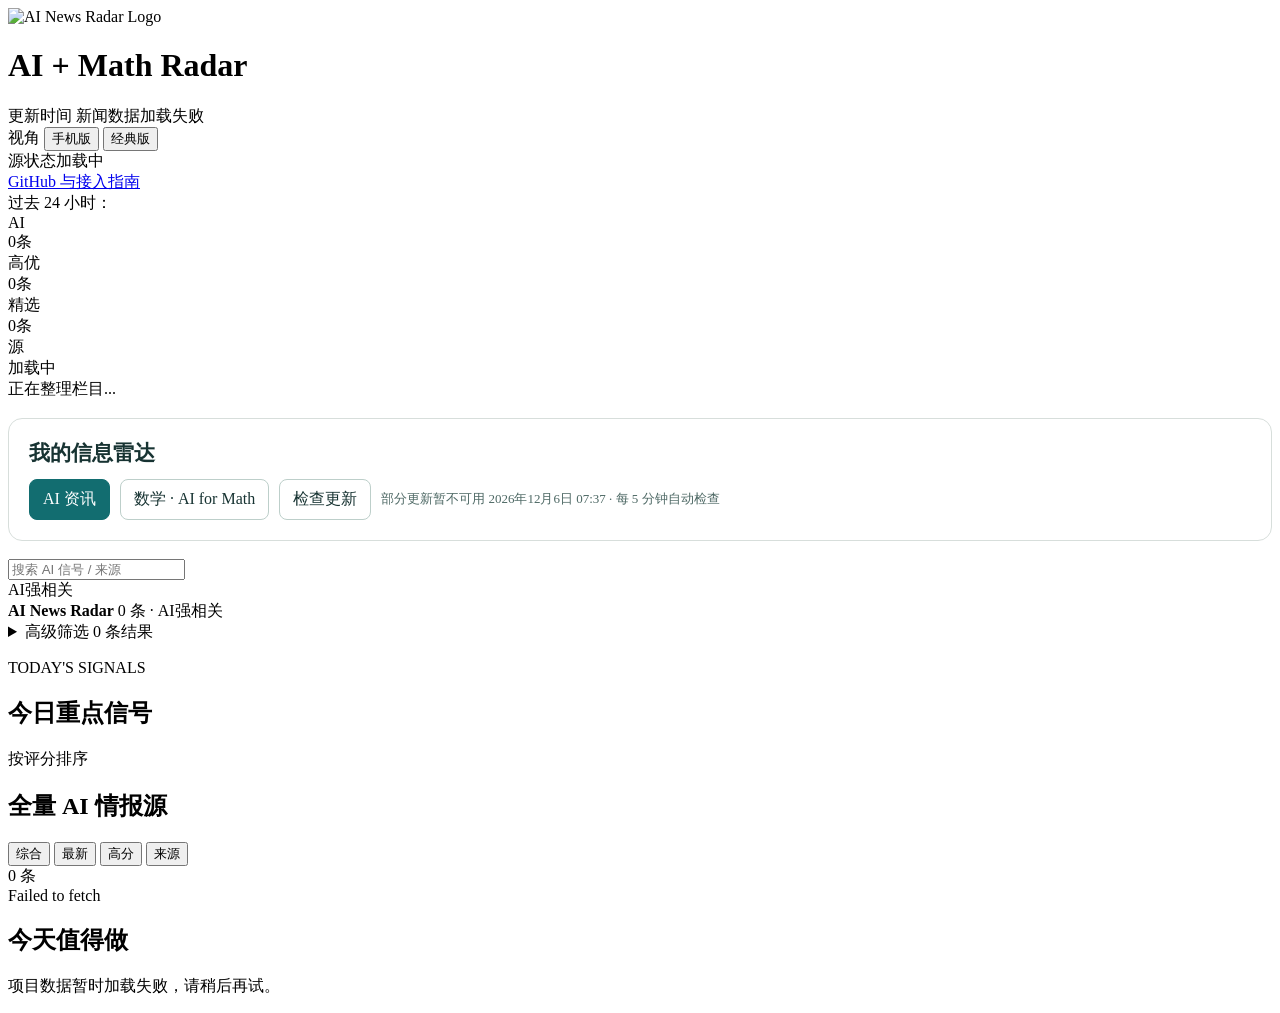
==== classic/index.html @ f4affa80 "Configure personal AI and mathematics radar with independent collection and Pages deployment" ====
<!doctype html>
<html lang="zh-CN" data-radar-view="classic">
  <head>
    <meta charset="UTF-8" />
    <meta name="viewport" content="width=device-width, initial-scale=1.0" />
    <base href="../" />
    <script src="./assets/personal-config.js?v=20261018"></script>
    <link rel="stylesheet" href="./assets/personal.css?v=20261018" />
    <title>我的信息雷达｜AI 与数学</title>
    <meta
      name="description"
      content="自动整理过去 24 小时值得看的 AI、模型和开发者工具更新；伯乐Skill（Scout Skill）帮你从一堆信源里选出千里马。"
    />
    <link rel="canonical" href="https://news.learnprompt.pro/classic/" />
    <meta property="og:title" content="AI News Radar｜24 小时 AI 更新雷达" />
    <meta
      property="og:description"
      content="自动整理过去 24 小时值得看的 AI、模型和开发者工具更新；伯乐Skill（Scout Skill）帮你从一堆信源里选出千里马。"
    />
    <meta property="og:type" content="website" />
    <meta property="og:url" content="https://news.learnprompt.pro/classic/" />
    <meta property="og:site_name" content="AI News Radar" />
    <meta property="og:image" content="https://news.learnprompt.pro/assets/og.png" />
    <meta property="og:image:width" content="1200" />
    <meta property="og:image:height" content="630" />
    <meta property="og:image:alt" content="AI News Radar 24 小时 AI 更新雷达" />
    <meta name="application-name" content="AI News Radar" />
    <meta name="theme-color" content="#f6f6f2" />
    <meta name="mobile-web-app-capable" content="yes" />
    <meta name="apple-mobile-web-app-title" content="AI News Radar" />
    <meta name="apple-mobile-web-app-capable" content="yes" />
    <meta name="apple-mobile-web-app-status-bar-style" content="default" />
    <meta name="twitter:card" content="summary_large_image" />
    <meta name="twitter:title" content="AI News Radar｜24 小时 AI 更新雷达" />
    <meta
      name="twitter:description"
      content="自动整理过去 24 小时值得看的 AI、模型和开发者工具更新；伯乐Skill（Scout Skill）帮你从一堆信源里选出千里马。"
    />
    <meta name="twitter:image" content="https://news.learnprompt.pro/assets/og.png" />
    <link rel="icon" href="./assets/logo.svg" type="image/svg+xml" />
    <link rel="icon" href="./assets/icons/favicon-32.png" sizes="32x32" type="image/png" />
    <link rel="apple-touch-icon" href="./assets/icons/apple-touch-icon.png" sizes="180x180" />
    <link rel="manifest" href="./site.webmanifest" />
    <script src="./assets/view-mode.js?v=dual-view-0713c" data-root="../"></script>
    <link rel="stylesheet" href="./classic/assets/styles.css?v=today-projects-1009a" />
    <link rel="stylesheet" href="./assets/view-switch.css?v=dual-view-0713b" />
    <link rel="stylesheet" href="./assets/service-status.css?v=20260909" />
  </head>
  <body>
    <main class="shell">
      <header class="hero">
        <div class="hero-main">
          <div class="hero-headline">
            <img class="hero-logo" src="./assets/logo.svg" alt="AI News Radar Logo" />
            <div>
              <h1>AI + Math Radar</h1>
              <div class="hero-updated hero-view-row">
                <span class="updated-label">更新时间</span>
                <span class="updated" id="updatedAt">加载中...</span>
                <div class="view-switch" role="group" aria-label="视角切换">
                  <span class="view-switch-label">视角</span>
                  <button class="view-switch-btn" type="button" data-radar-view-target="mobile">手机版</button>
                  <button class="view-switch-btn" type="button" data-radar-view-target="classic">经典版</button>
                </div>
              </div>
            </div>
          </div>
        </div>
        <div class="hero-meta">
          <span class="source-status-pill" id="sourceStatusPill">源状态加载中</span>
          <div class="hero-links" aria-label="项目入口">
            <a
              class="hero-link"
              href="https://github.com/fgyuuang/ai-news-radar"
              target="_blank"
              rel="noopener noreferrer"
            >GitHub 与接入指南</a>
          </div>
        </div>

        <section class="stats" id="stats"></section>

        <section class="section-nav-wrap" aria-label="内容栏目">
          <div class="section-tabs" id="sectionTabs" role="tablist" aria-label="AI 新闻栏目"></div>
          <div class="section-summary" id="sectionSummary">正在整理栏目...</div>
        </section>
      </header>

      <section class="service-status-panel" id="serviceStatusPanel" aria-live="polite" hidden></section>

      <section class="primary-controls">
        <input id="searchInput" type="search" placeholder="搜索 AI 信号 / 来源" />
        <div class="mode-hint" id="modeHint">AI强相关</div>
      </section>

      <div class="sticky-summary-bar" aria-label="当前视图摘要">
        <strong>AI News Radar</strong>
        <span id="stickySummaryText">正在整理 24 小时信号...</span>
      </div>

      <details class="advanced-panel">
          <summary>
            <span>高级筛选</span>
            <span class="advanced-summary" id="advancedSummary">加载中...</span>
          </summary>
          <div class="advanced-content">
            <div class="advanced-controls">
            <label class="field">
              <span>时间范围</span>
              <select id="timeRangeSelect" aria-label="时间范围">
                <option value="24h">过去 24 小时</option>
              </select>
            </label>
            <label class="field">
              <span>来源类型</span>
              <select id="sourceTypeSelect">
                <option value="">全部来源</option>
                <option value="official">官方 / 一手</option>
                <option value="media">精选媒体 / 日报</option>
                <option value="community">社区 / HN / Builders</option>
                <option value="rss">RSS / OPML</option>
                <option value="aggregate">聚合源</option>
                <option value="creator">自媒体</option>
                <option value="advanced">进阶源</option>
              </select>
            </label>
            <label class="field">
              <span>内容类型</span>
              <select id="sectionSelect"></select>
            </label>
            <label class="field">
              <span>信号等级</span>
              <select id="signalLevelSelect">
                <option value="">全部信号</option>
                <option value="high">高优先级</option>
                <option value="curated">精选 / 官方</option>
                <option value="multi">多源验证</option>
              </select>
            </label>
            <label class="field">
              <span>具体来源</span>
              <select id="siteSelect">
                <option value="">全部站点</option>
              </select>
            </label>
            <div class="field">
              <span>AI 相关度</span>
              <div class="mode-switch">
                <button id="modeAiBtn" class="mode-btn active" type="button">AI强相关</button>
                <button id="modeAllBtn" class="mode-btn" type="button">全量</button>
              </div>
            </div>
            <label id="allDedupeWrap" class="all-dedupe" for="allDedupeToggle">
              <input id="allDedupeToggle" type="checkbox" checked />
              <span class="all-dedupe-dot"></span>
              <span id="allDedupeLabel">去重开</span>
            </label>
          </div>
          <div class="data-source-indicator" id="dataSourceIndicator" hidden>
            <span id="dataSourceIndicatorText"></span>
            <button type="button" id="dataSourceResetBtn" class="data-source-reset-btn">恢复本地</button>
          </div>
          <div class="source-health" id="sourceHealth">源状态加载中...</div>
          <details class="source-detail-panel">
            <summary>查看源状态详情</summary>
            <div class="source-health-details" id="sourceHealthDetails"></div>
            <section class="coverage-strip" id="coverageStrip" aria-label="Source coverage status"></section>
            <section class="source-status-table" id="sourceStatusTable" aria-label="源状态详情"></section>
            <section class="site-pills" id="sitePills"></section>
            </details>
          </div>
      </details>


      <section class="bole-picks-wrap" aria-label="今日 Top 3" id="bolePicksWrap">
        <div class="bole-picks-head">
          <div>
            <p class="section-eyebrow">TODAY'S SIGNALS</p>
            <h2 id="topStoriesTitle">今日重点信号</h2>
          </div>
          <div class="bole-head-tools">
            <div class="bole-view-toggle" id="boleViewToggle" hidden>
              <button id="boleHotBtn" class="mode-btn" type="button">当前热点</button>
              <button id="boleTimelineBtn" class="mode-btn" type="button">时间线</button>
            </div>
            <span id="bolePicksMeta">按评分排序</span>
          </div>
        </div>
        <div id="bolePicksList" class="bole-board"></div>
      </section>

      <section class="waytoagi-wrap">
        <div class="waytoagi-head">
          <h2>社区更新 · WaytoAGI</h2>
          <div class="waytoagi-tools">
            <div class="waytoagi-switch">
              <button id="waytoagiTodayBtn" class="waytoagi-btn active" type="button">最近更新日</button>
              <button id="waytoagi7dBtn" class="waytoagi-btn" type="button">近7日</button>
            </div>
            <span id="waytoagiUpdatedAt">加载中...</span>
          </div>
        </div>
        <div id="waytoagiMeta" class="waytoagi-meta"></div>
        <div id="waytoagiList" class="waytoagi-list"></div>
      </section>

      <section class="list-wrap">
        <div class="list-head">
          <h2 id="listTitle">全量 AI 情报源</h2>
          <div class="list-head-tools">
            <div class="list-sort-tools" id="listSortTools" role="group" aria-label="全量列表排序">
              <button class="list-sort-btn active" type="button" data-sort="priority" title="综合来源权重、AI相关度、新鲜度与信号强度">综合</button>
              <button class="list-sort-btn" type="button" data-sort="latest" title="按发布时间或发现时间倒序">最新</button>
              <button class="list-sort-btn" type="button" data-sort="ai" title="按高相关度信号倒序">高分</button>
              <button class="list-sort-btn" type="button" data-sort="source" title="按来源聚合度整理">来源</button>
            </div>
            <span id="resultCount">0 条</span>
          </div>
        </div>
        <div id="newsList" class="news-list"></div>
      </section>

      <section class="list-wrap today-projects-wrap" id="todayProjectsWrap" aria-labelledby="todayProjectsTitle">
        <div class="list-head">
          <h2 id="todayProjectsTitle">今天值得做</h2>
          <span id="todayProjectsMeta"></span>
        </div>
        <div id="todayProjectsList" class="today-projects-list" aria-live="polite">
          <p class="today-projects-empty">项目推荐加载中...</p>
        </div>
      </section>

    </main>

    <template id="itemTpl">
      <article class="news-card">
        <a class="title" target="_blank" rel="noopener noreferrer"></a>
        <div class="meta-row">
          <span class="site"></span>
          <span class="category"></span>
          <span class="source"></span>
          <time class="time"></time>
        </div>
        <p class="news-summary"></p>
      </article>
    </template>

    <script src="https://cdn.jsdelivr.net/npm/gsap@3.13.0/dist/gsap.min.js" integrity="sha384-HOvlOYPIs/zjoIkWUGXkVmXsjr8GuZLV+Q+rcPwmJOVZVpvTSXQChiN4t9Euv9Vc" crossorigin="anonymous" defer></script>
    <script src="./classic/assets/motion.js?v=ui-adjustment-0620a" defer></script>
    <script src="./classic/assets/app.js?v=personal-20261018" defer></script>
    <script src="./assets/service-status.js?v=20260909" defer></script>
    <script src="./assets/personal.js?v=20261018" defer></script>
  </body>
</html>
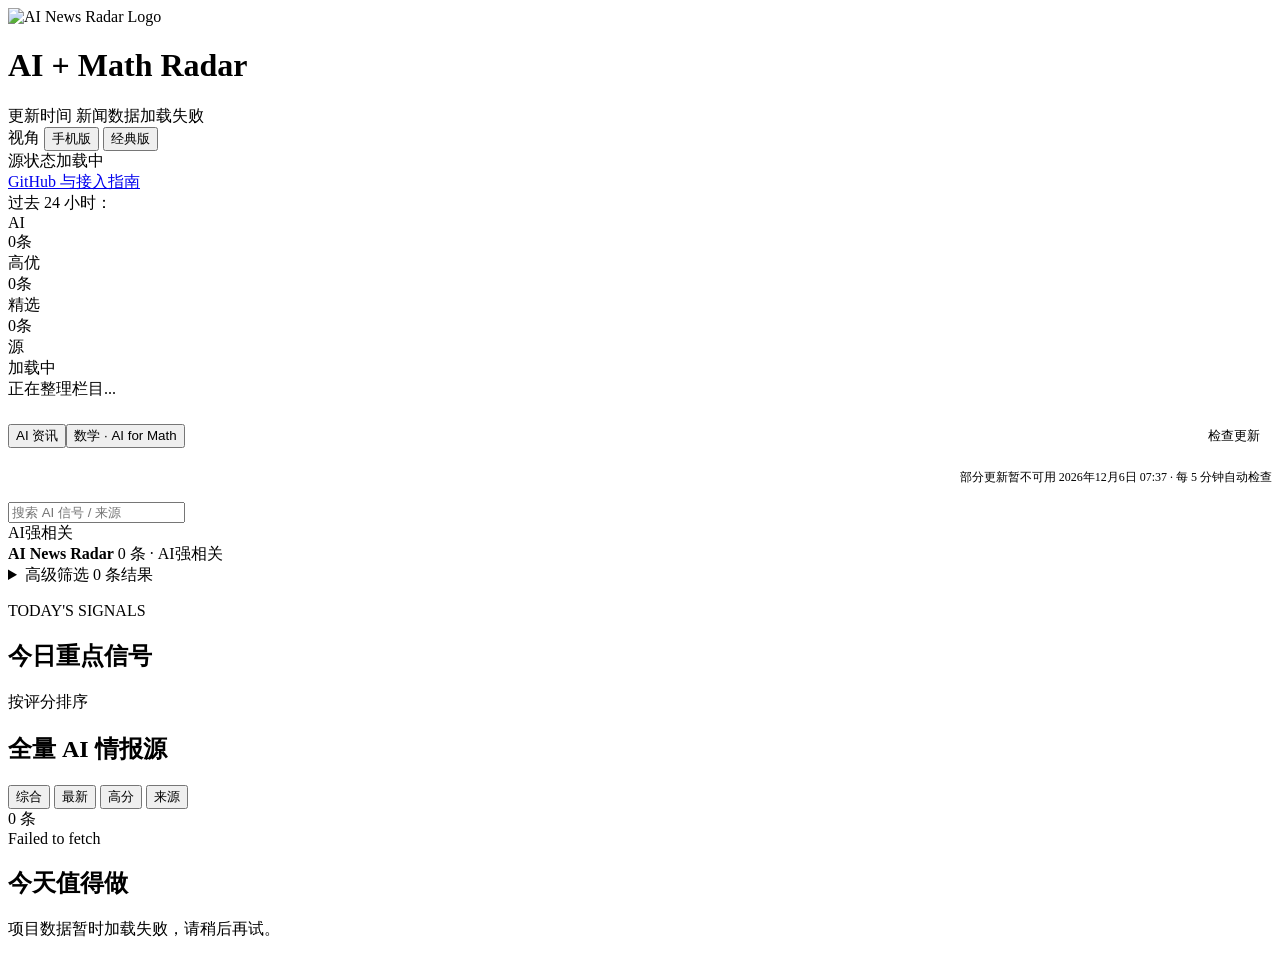
==== commit c9b5527f: "Unify mathematics reader styling and complete personal fork workflow configuration" ====
--- a/classic/index.html
+++ b/classic/index.html
@@ -5,7 +5,7 @@
     <meta name="viewport" content="width=device-width, initial-scale=1.0" />
     <base href="../" />
     <script src="./assets/personal-config.js?v=20261018"></script>
-    <link rel="stylesheet" href="./assets/personal.css?v=20261018" />
+    <link rel="stylesheet" href="./assets/personal.css?v=20261018b" />
     <title>我的信息雷达｜AI 与数学</title>
     <meta
       name="description"
@@ -249,6 +249,6 @@
     <script src="./classic/assets/motion.js?v=ui-adjustment-0620a" defer></script>
     <script src="./classic/assets/app.js?v=personal-20261018" defer></script>
     <script src="./assets/service-status.js?v=20260909" defer></script>
-    <script src="./assets/personal.js?v=20261018" defer></script>
+    <script src="./assets/personal.js?v=20261018b" defer></script>
   </body>
 </html>
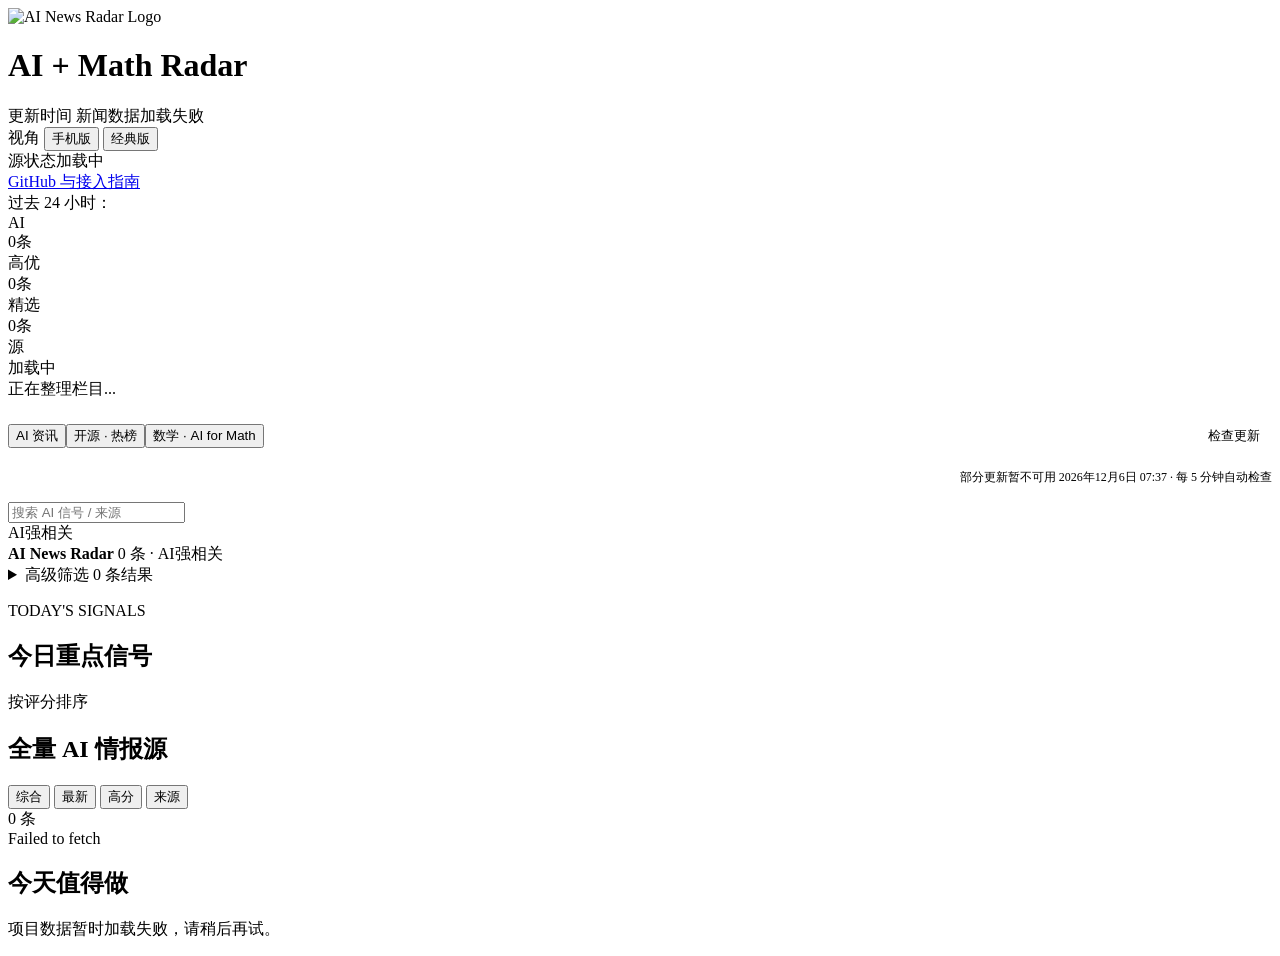
==== commit 442d2c13: "feat: add multi-platform open-source daily weekly monthly radar" ====
--- a/classic/index.html
+++ b/classic/index.html
@@ -5,7 +5,7 @@
     <meta name="viewport" content="width=device-width, initial-scale=1.0" />
     <base href="../" />
     <script src="./assets/personal-config.js?v=20261018"></script>
-    <link rel="stylesheet" href="./assets/personal.css?v=20261018b" />
+    <link rel="stylesheet" href="./assets/personal.css?v=20261019c" />
     <title>我的信息雷达｜AI 与数学</title>
     <meta
       name="description"
@@ -249,6 +249,8 @@
     <script src="./classic/assets/motion.js?v=ui-adjustment-0620a" defer></script>
     <script src="./classic/assets/app.js?v=personal-20261018" defer></script>
     <script src="./assets/service-status.js?v=20260909" defer></script>
-    <script src="./assets/personal.js?v=20261018b" defer></script>
+    <script src="./assets/codex-editorial.js?v=20261019" defer></script>
+    <script src="./assets/personal.js?v=20261019" defer></script>
+    <script src="./assets/project-radar.js?v=20261019" defer></script>
   </body>
 </html>
